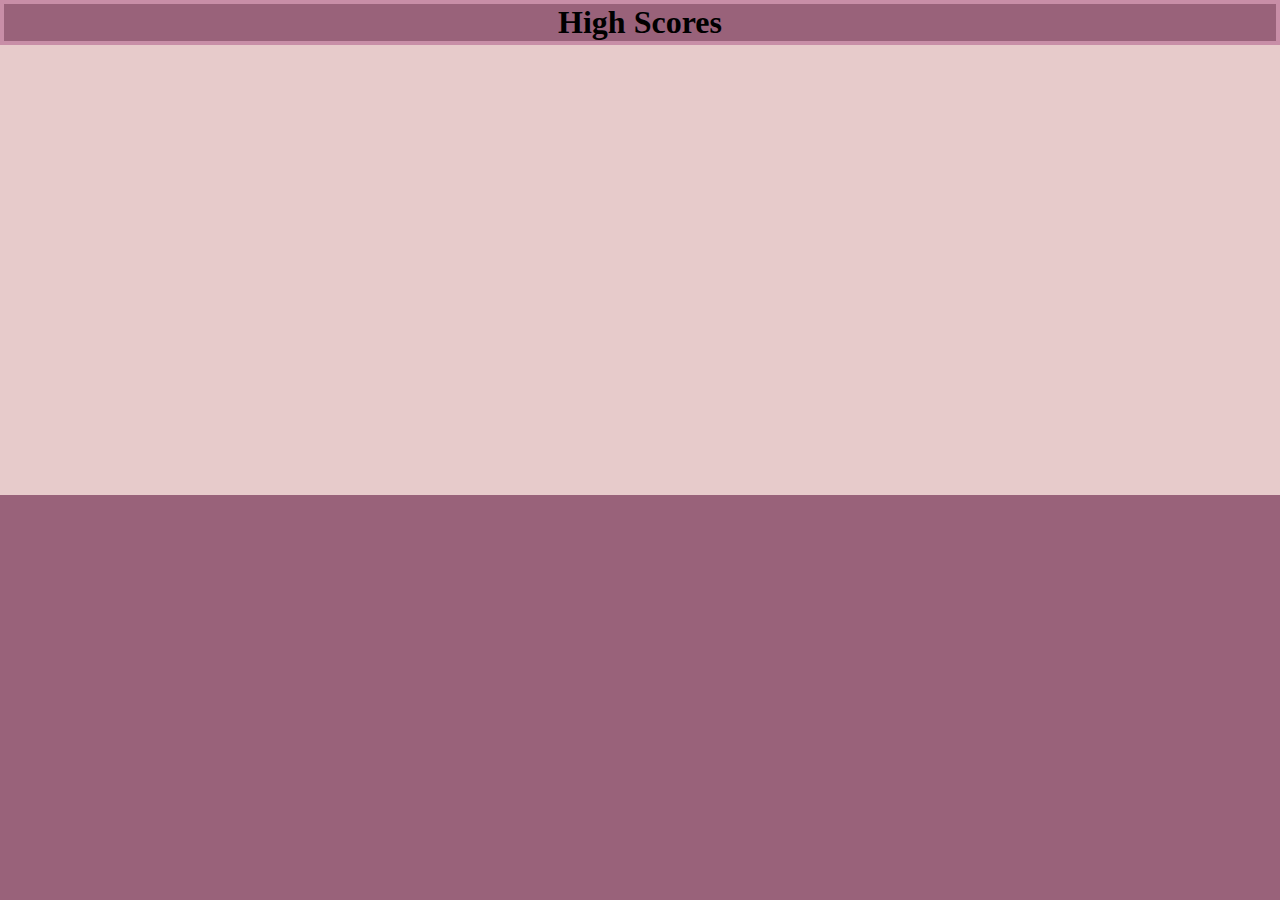
==== highscores.html @ 823f09e3 "created final score for user and hid the div that has the final score form for them to put in their " ====
<!DOCTYPE html>
<html lang="en">
  <head>
    <meta charset="UTF-8" />
    <meta name="viewport" content="width=device-width, initial-scale=1.0" />
    <meta http-equiv="X-UA-Compatible" content="ie=edge" />
    <title>Alex Purfield Coding Quiz- High Scores</title>
    <link rel="stylesheet" href="style.css" />
    <script src="./script.js"></script>
  </head>

  <body>
    <header>
      <h1>High Scores</h1>
      <h3></h3>
    </header>
    <main>
   

    </main>


    <script src="./script.js"></script>
  </body>
</html>
---- style.css ----
* {
    margin: 0;
    padding: 0;
    box-sizing: border-box;
    background-color: #99627A;
    color: black ;
}

header {
    border: 4px solid #C88EA7;
    text-align: center;
}

main {
    height: 50vh;
    width: 100vw;
    background-color: #E7CBCB;
}

section {
    border: 4px solid #C88EA7;
}

h1 {
    color: black;
}

h2 {
    color: black;
    border: 4px solid pink;
    border-radius: 12px;
}

#welcome-page {
    text-align: center;
}

#start {
  margin:auto;
  padding:10px;
  width: 100px;
  border-color: #E7CBCB;
  border-radius: 12px;
  


}

form {
    border: 4px solid #643843;
    background-color: #ffff;
}

#answer {
    font-size: 30px;
}

ul button {
    display: block;
    padding:10px;
    width: 100px;
    border-color: black;
    border-radius: 12px;
    background-color: pink;

}
.finished-quiz {
    display:none;
}
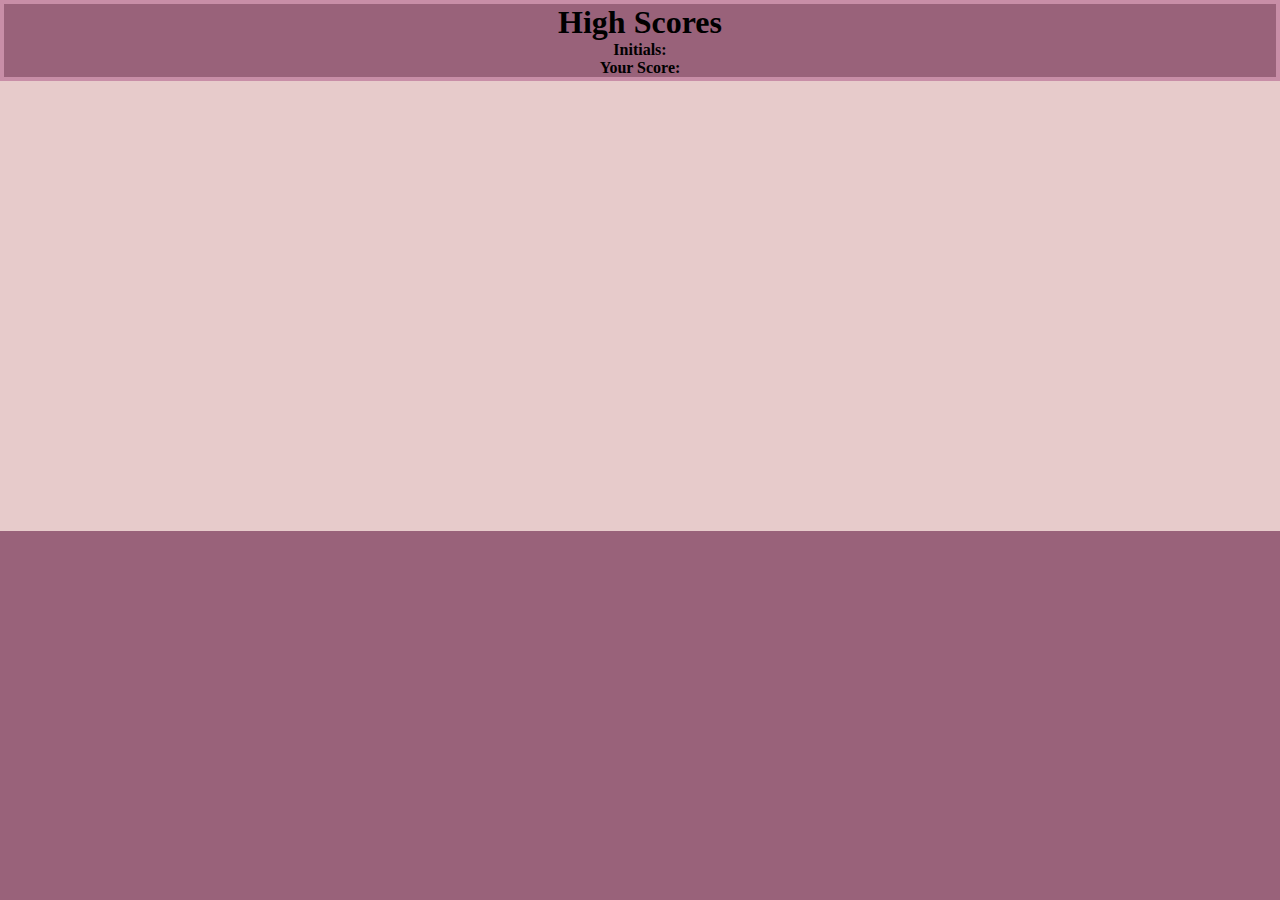
==== commit 80a5a207: "finished code" ====
--- a/highscores.html
+++ b/highscores.html
@@ -12,7 +12,9 @@
   <body>
     <header>
       <h1>High Scores</h1>
-      <h3></h3>
+      <h4>Initials: <p id = "input-initials"></p></h4>
+      <h4>Your Score:<p id="score-percentage"></p></h4>
+
     </header>
     <main>
    
--- a/style.css
+++ b/style.css
@@ -66,4 +66,13 @@
 }
 .finished-quiz {
     display:none;
+    
+}
+
+input {
+    font-weight: bold;
+}
+
+::placeholder {
+    color: black;
 }